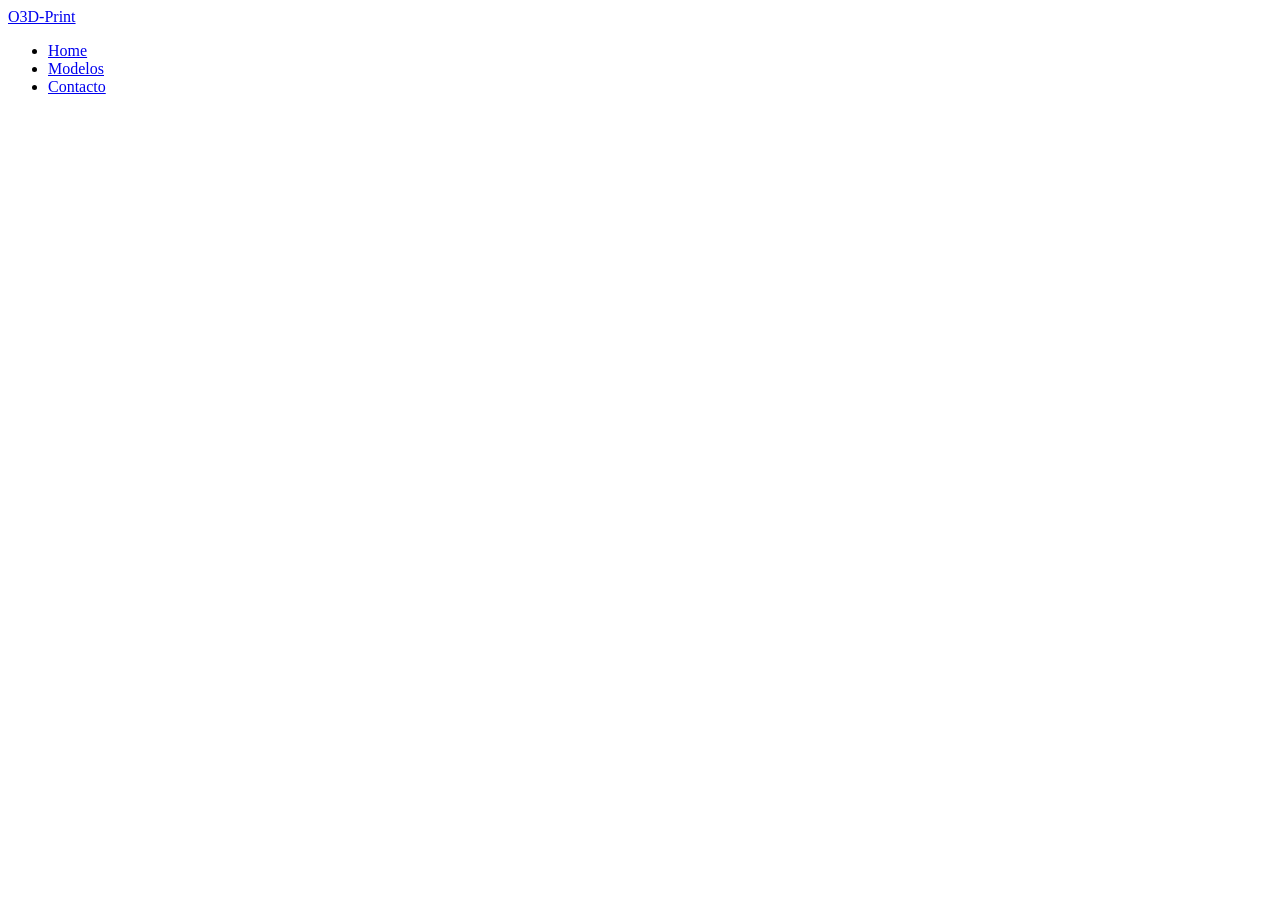
==== barra.html @ b9261ea4 "V.1.0.0 Arreglado el error." ====
<!DOCTYPE html>
<html lang="en">
<head>
    <meta charset="UTF-8">
    <meta name="viewport" content="width=device-width, initial-scale=1.0">
    <title>Barra</title>
</head>
<body>

    <div class="barra">
        <a href="../index.html" class="logo">O3D-Print</a>
        <div>
            <ul>
                <li><a href="../index.html">Home</a></li>
                <li><a href="../modelos.html">Modelos</a></li>
                <li><a href="#">Contacto</a></li>
            </ul>
        </div>
    </div>
    
</body>
</html>
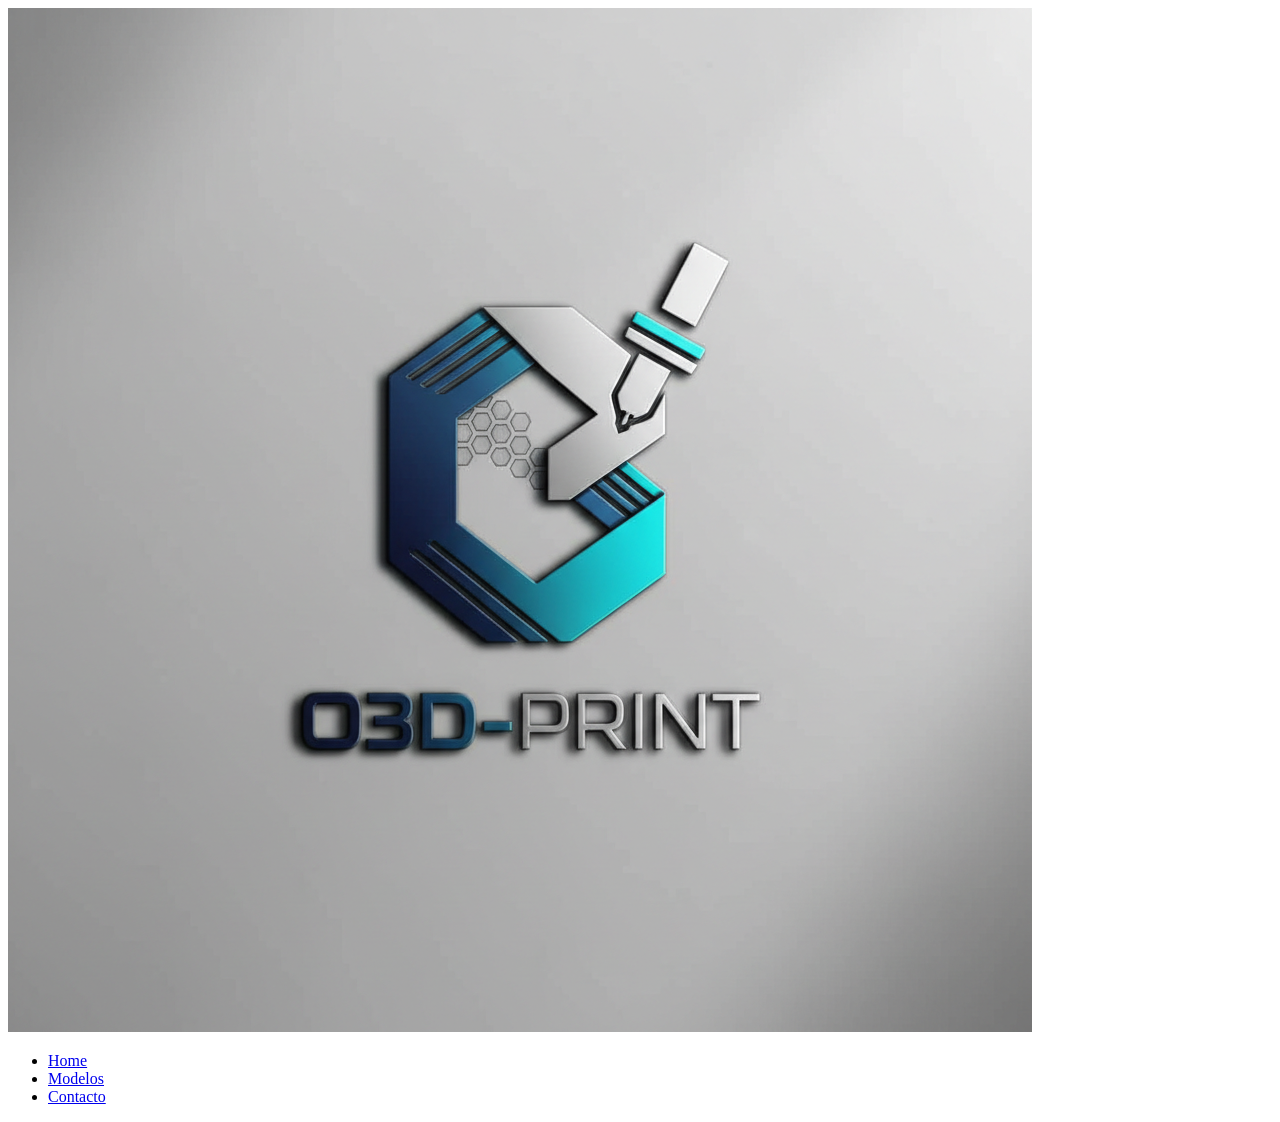
==== commit af240826: "Nuevas mejoras" ====
--- a/barra.html
+++ b/barra.html
@@ -8,12 +8,12 @@
 <body>
 
     <div class="barra">
-        <a href="../index.html" class="logo">O3D-Print</a>
+        <a href="index.html" class="logo"><img src="Imagenes/Usuarios/O3D-Print.PNG" alt=""></a>
         <div>
             <ul>
-                <li><a href="../index.html">Home</a></li>
-                <li><a href="../modelos.html">Modelos</a></li>
-                <li><a href="#">Contacto</a></li>
+                <li><a href="index.html">Home</a></li>
+                <li><a href="modelos.html#todos">Modelos</a></li>
+                <li><a href="contacto.html">Contacto</a></li>
             </ul>
         </div>
     </div>
